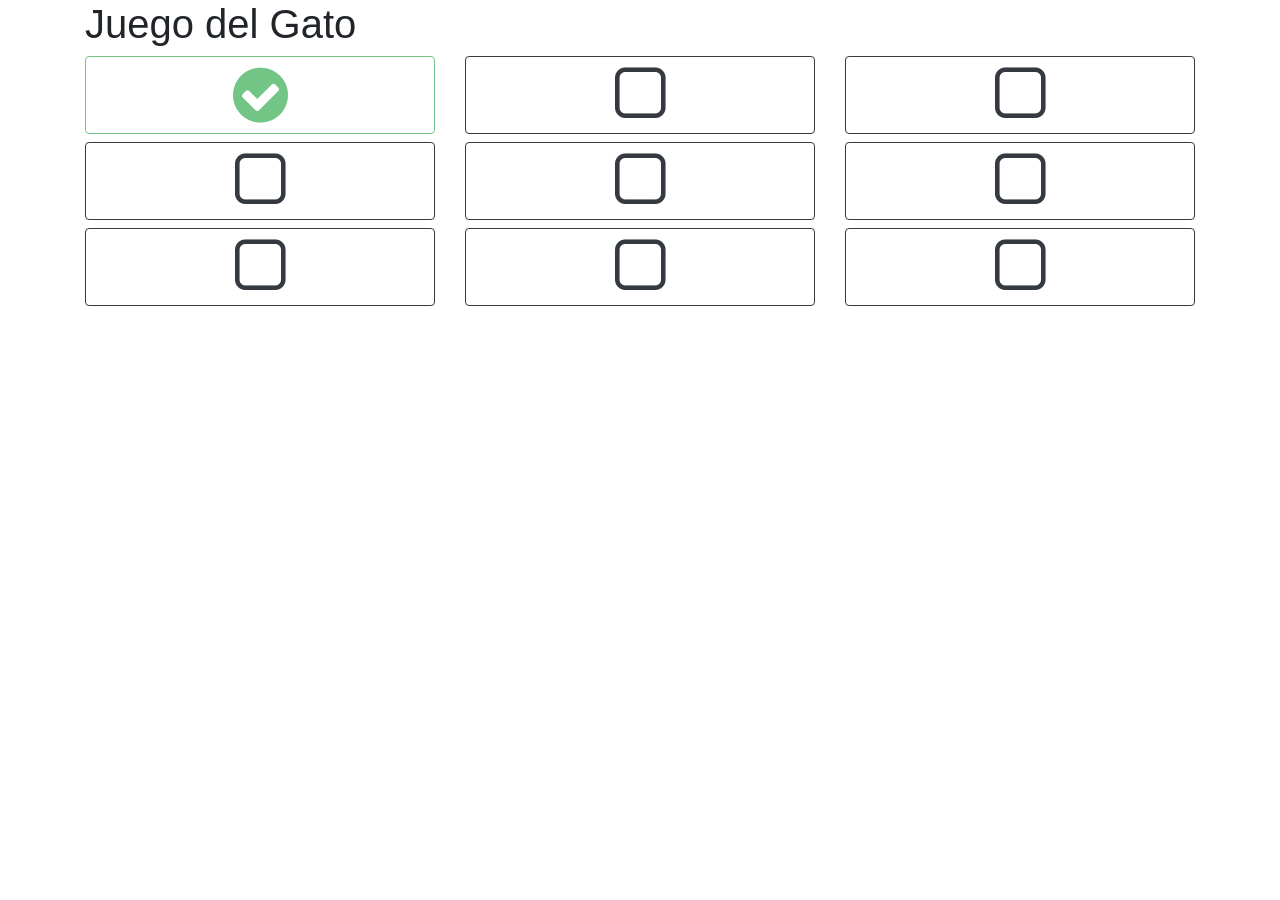
==== gato.html @ 540c8006 "Add files via upload" ====
<!DOCTYPE html>
<html lang="en">
<head>
	
	<meta charset="UTF-8">
	<meta name="viewport" content="width=device-width, initial-scale=1, shrink-to-fit=no">

	<title>Juego del gato </title>
	<link rel="stylesheet" href="https://maxcdn.bootstrapcdn.com/bootstrap/4.0.0-beta.2/css/bootstrap.min.css" integrity="sha384-PsH8R72JQ3SOdhVi3uxftmaW6Vc51MKb0q5P2rRUpPvrszuE4W1povHYgTpBfshb" crossorigin="anonymous">
	<link href="https://maxcdn.bootstrapcdn.com/font-awesome/4.7.0/css/font-awesome.min.css" rel="stylesheet" integrity="sha384-wvfXpqpZZVQGK6TAh5PVlGOfQNHSoD2xbE+QkPxCAFlNEevoEH3Sl0sibVcOQVnN" crossorigin="anonymous">
	

	<script src="https://code.jquery.com/jquery-3.2.1.slim.min.js" integrity="sha384-KJ3o2DKtIkvYIK3UENzmM7KCkRr/rE9/Qpg6aAZGJwFDMVNA/GpGFF93hXpG5KkN" crossorigin="anonymous"></script>
	<script src="https://cdnjs.cloudflare.com/ajax/libs/popper.js/1.12.3/umd/popper.min.js" integrity="sha384-vFJXuSJphROIrBnz7yo7oB41mKfc8JzQZiCq4NCceLEaO4IHwicKwpJf9c9IpFgh" crossorigin="anonymous"></script>
	<script src="https://maxcdn.bootstrapcdn.com/bootstrap/4.0.0-beta.2/js/bootstrap.min.js" integrity="sha384-alpBpkh1PFOepccYVYDB4do5UnbKysX5WZXm3XxPqe5iKTfUKjNkCk9SaVuEZflJ" crossorigin="anonymous"></script>

	<script src="js/gato.js"></script>
	<link rel="stylesheet" type="text/css" href="css/gato.css">

</head>

<body>
	
	<header class="container">
		<h1>Juego del Gato</h1>
	</header>

	<div class="container">
		<div class="row my-2">
			<div class="col-xs-4 col-sm-4 col-md-4 col-lg-4">
				<button id="0" class="btn btn-outline-success btn-block" disabled="disabled" onclick="evaluar(this)">
					<i class="fa fa-check-circle fa-4x" aria-hidden="true"></i>
				</button>
			</div>
			<div class="col-xs-4 col-sm-4 col-md-4 col-lg-4">
				<button id="1" class="btn btn-outline-dark btn-block" onclick="evaluar(this)">
					<i class="fa fa-square-o fa-4x" aria-hidden="true"></i>
				</button>
			</div>
			<div class="col-xs-4 col-sm-4 col-md-4 col-lg-4">
				<button id="2" class="btn btn-outline-dark btn-block" onclick="evaluar(this)">
					<i class="fa fa-square-o fa-4x" aria-hidden="true"></i>
				</button>
			</div>
		</div>

		<div class="row my-2">
			<div class="col-xs-4 col-sm-4 col-md-4 col-lg-4">
				<button id="3" class="btn btn-outline-dark btn-block" onclick="evaluar(this)">
					<i class="fa fa-square-o fa-4x" aria-hidden="true"></i>
				</button>
			</div>
			<div class="col-xs-4 col-sm-4 col-md-4 col-lg-4">
				<button id="4" class="btn btn-outline-dark btn-block" onclick="evaluar(this)">
					<i class="fa fa-square-o fa-4x" aria-hidden="true"></i>
				</button>
			</div>
			<div class="col-xs-4 col-sm-4 col-md-4 col-lg-4">
				<button id="5" class="btn btn-outline-dark btn-block" onclick="evaluar(this)">
					<i class="fa fa-square-o fa-4x" aria-hidden="true"></i>
				</button>
			</div>
		</div>

		<div class="row my-2">
			<div class="col-xs-4 col-sm-4 col-md-4 col-lg-4">
				<button id="6" class="btn btn-outline-dark btn-block" onclick="evaluar(this)">
					<i class="fa fa-square-o fa-4x" aria-hidden="true"></i>
				</button>
			</div>
			<div class="col-xs-4 col-sm-4 col-md-4 col-lg-4">
				<button id="7" class="btn btn-outline-dark btn-block" onclick="evaluar(this)">
					<i class="fa fa-square-o fa-4x" aria-hidden="true"></i>
				</button>
			</div>
			<div class="col-xs-4 col-sm-4 col-md-4 col-lg-4">
				<button id="8" class="btn btn-outline-dark btn-block" onclick="evaluar(this)">
					<i class="fa fa-square-o fa-4x" aria-hidden="true"></i>
				</button>
			</div>
		</div>
	</div>

	<footer class="container">
		<h3 id="info"></h3>
	</footer>
	
</body>
</html>
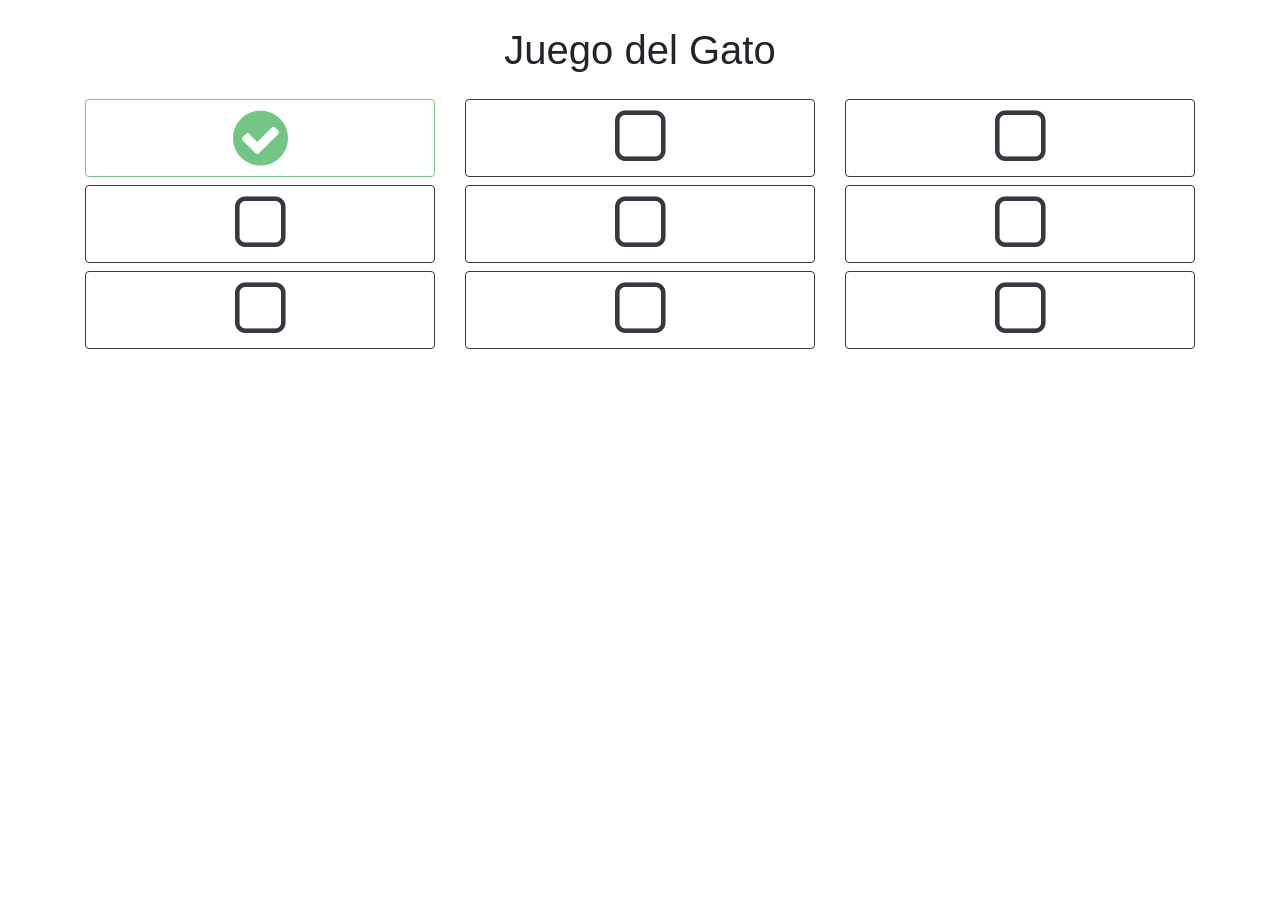
==== commit b61fc0d9: "Add files via upload" ====
--- a/gato.html
+++ b/gato.html
@@ -14,8 +14,8 @@
 	<script src="https://cdnjs.cloudflare.com/ajax/libs/popper.js/1.12.3/umd/popper.min.js" integrity="sha384-vFJXuSJphROIrBnz7yo7oB41mKfc8JzQZiCq4NCceLEaO4IHwicKwpJf9c9IpFgh" crossorigin="anonymous"></script>
 	<script src="https://maxcdn.bootstrapcdn.com/bootstrap/4.0.0-beta.2/js/bootstrap.min.js" integrity="sha384-alpBpkh1PFOepccYVYDB4do5UnbKysX5WZXm3XxPqe5iKTfUKjNkCk9SaVuEZflJ" crossorigin="anonymous"></script>
 
-	<script src="js/gato.js"></script>
-	<link rel="stylesheet" type="text/css" href="css/gato.css">
+	<script src="gato.js"></script>
+	<link rel="stylesheet" type="text/css" href="gato.css">
 
 </head>
 
--- a/gato.css
+++ b/gato.css
@@ -0,0 +1,10 @@
+header{
+	text-align: center;
+	margin: 2%;
+}
+
+footer{
+	text-align: center;
+	margin: 2%;
+	color: red;
+}
